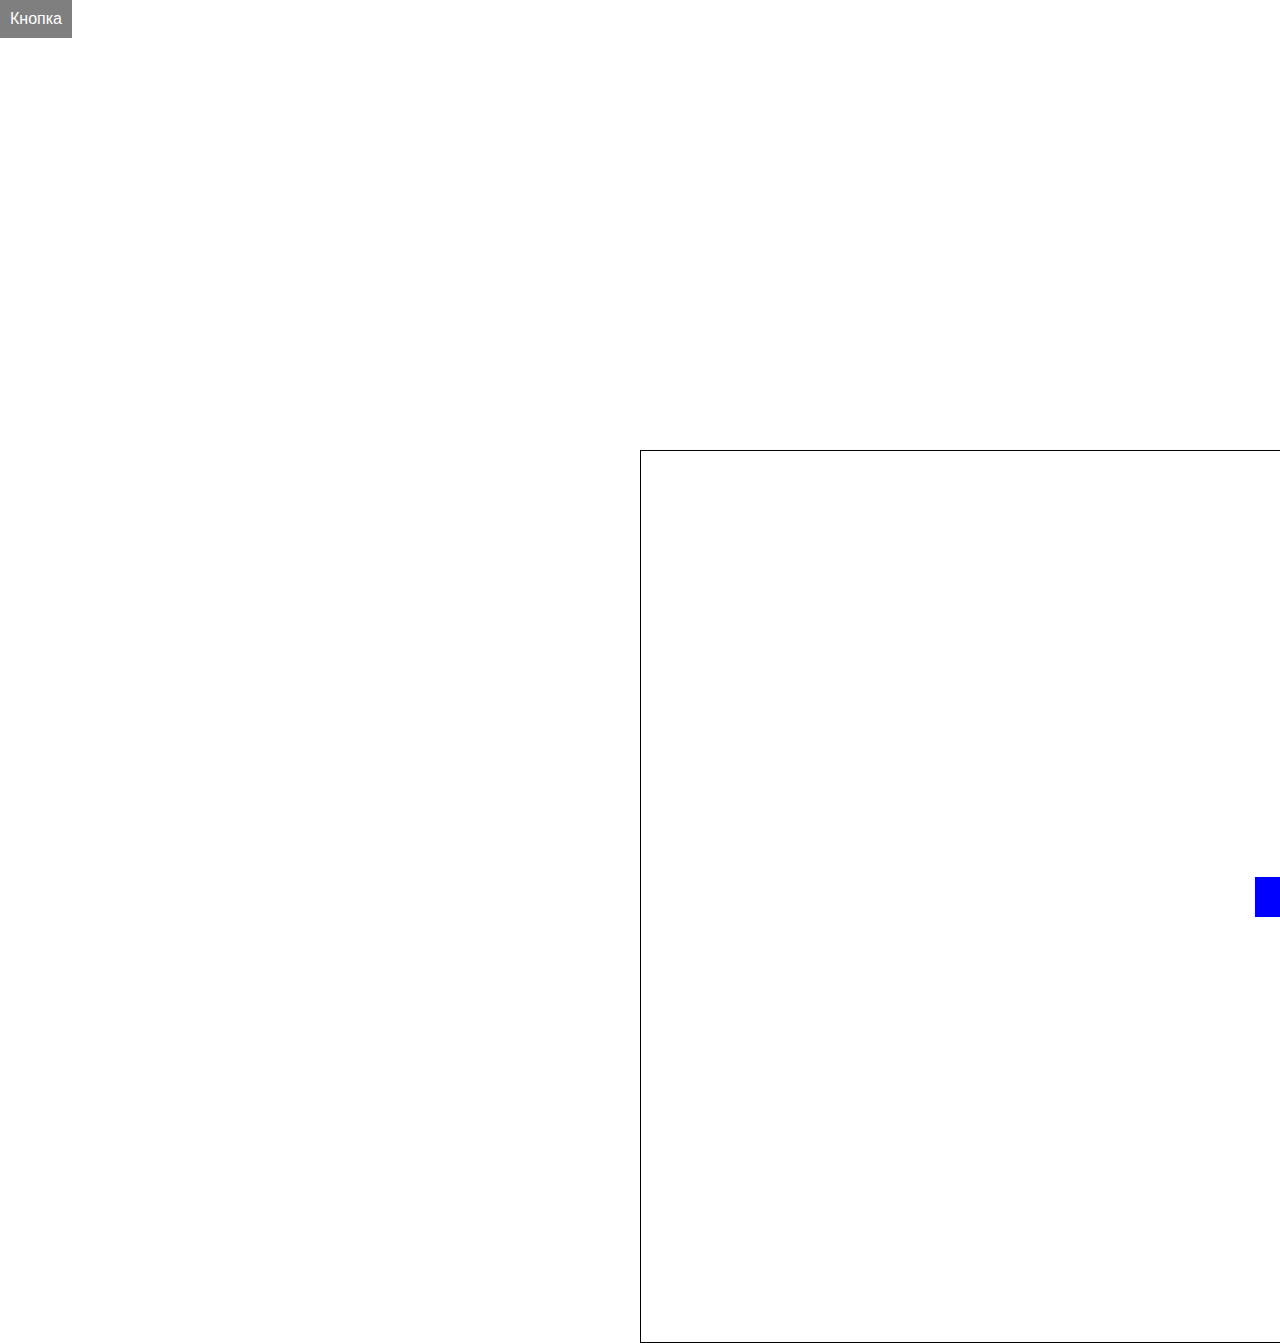
==== ScrollBullet/index.html @ 2914eaba "Add files via upload" ====
<!-- index.html -->

<!DOCTYPE html>
<html>
<head>
  <title>Bullet Hell</title>
  <link rel="stylesheet" href="style.css">
</head>
<body>
  <div id="game-space">
    <div id="player"></div>
  </div>

<button id="my-button" class="panel-button">Кнопка</button>
  <!-- Добавленная форма для конструктора -->
  <div id="constructor-form" class="hidden">
    <div id="constructor-container">
      <input type="text" id="formula-input" placeholder="Введите формулу">
    </div>
    <button id="close-button">Закрыть</button>
  </div>
  <script src="movement.js"></script>
  <script src="constructor.js"></script>
  <script src="script.js"></script>
</body>
</html>
---- ScrollBullet/style.css ----
/* style.css */

body {
  margin: 0;
  padding: 0;
  overflow: hidden;
}

#player {
  position: absolute;
  width: 40px;
  height: 40px;
  background-color: blue;
  top: 50%;
  left: 50%;
  transform: translate(-50%, -50%);
}


#game-space {
  position: absolute;
  left: 50%;
  top: 50%;
  transform: translate(-50%, -50%);
  width: 99vw;
  height: 99vh;
  border: 1px solid black;
  overflow: hidden;
}

.bullet {
  position: absolute;
  width: 10px;
  height: 10px;
  background-color: red;
}

#my-button {
  position: absolute;
  left: 0;
  top: 0;
  background-color: rgba(0, 0, 0, 0.5);
  color: white;
  border: none;
  padding: 10px;
  font-size: 16px;
}

.hidden {
  display: none;
}

#constructor-form {
  position: fixed;
  top: 50%;
  left: 50%;
  transform: translate(-50%, -50%);
  background-color: rgba(255, 255, 255, 0.8);
  padding: 20px;
  border-radius: 5px;
  box-shadow: 0 2px 5px rgba(0, 0, 0, 0.3);
}

#close-button {
  margin-top: 10px;
}
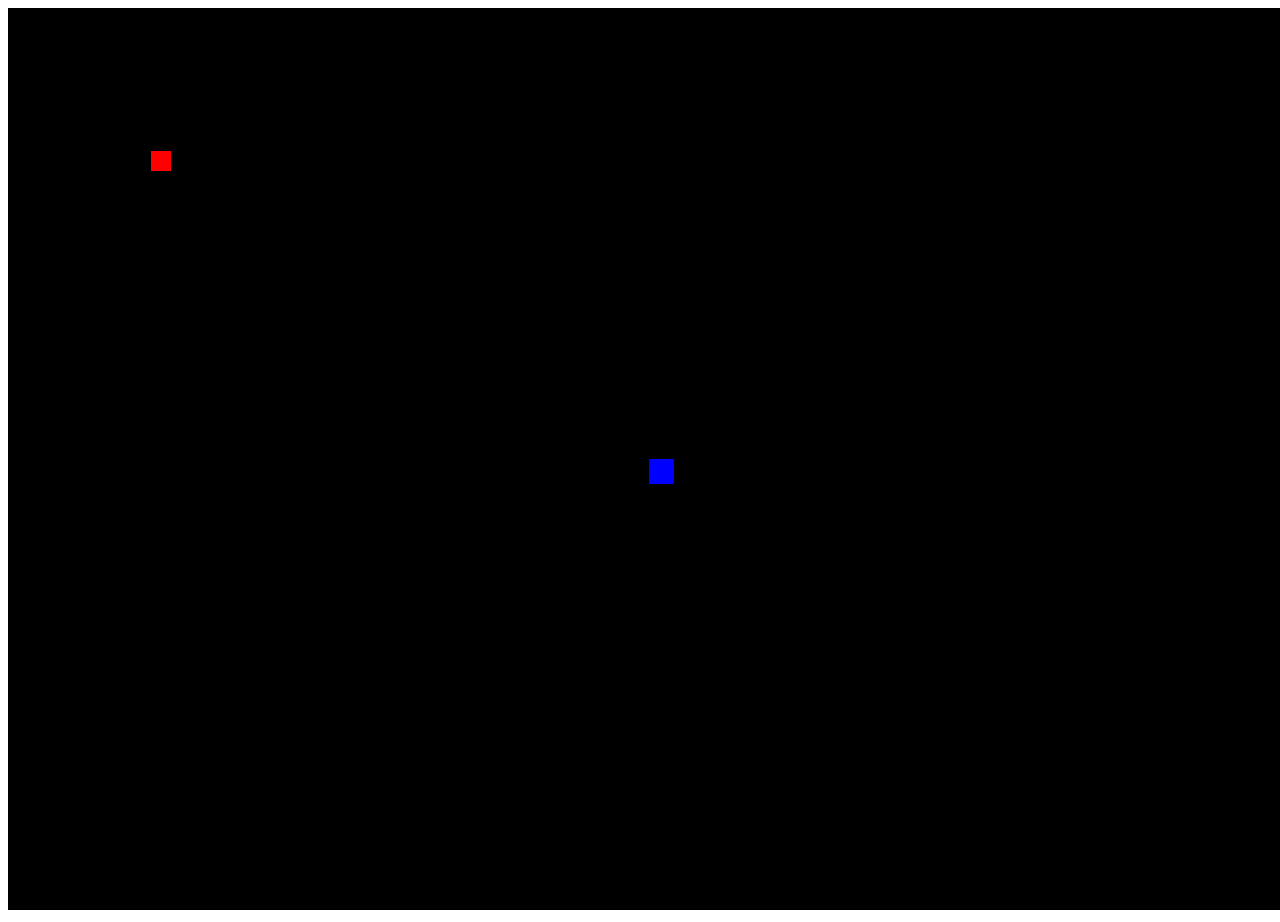
==== commit c0b9cda2: "Rebuild and renew" ====
--- a/ScrollBullet/index.html
+++ b/ScrollBullet/index.html
@@ -1,26 +1,12 @@
-<!-- index.html -->
-
 <!DOCTYPE html>
 <html>
 <head>
-  <title>Bullet Hell</title>
-  <link rel="stylesheet" href="style.css">
+    <title>Игра "Уклонение от монстров"</title>
+    <link rel="stylesheet" type="text/css" href="style.css">
 </head>
 <body>
-  <div id="game-space">
-    <div id="player"></div>
-  </div>
-
-<button id="my-button" class="panel-button">Кнопка</button>
-  <!-- Добавленная форма для конструктора -->
-  <div id="constructor-form" class="hidden">
-    <div id="constructor-container">
-      <input type="text" id="formula-input" placeholder="Введите формулу">
-    </div>
-    <button id="close-button">Закрыть</button>
-  </div>
-  <script src="movement.js"></script>
-  <script src="constructor.js"></script>
-  <script src="script.js"></script>
+    <canvas id="gameCanvas" width="800" height="600"></canvas>
+    <script src="script.js"></script>
+    <script src="shooting.js"></script>
 </body>
-</html>+</html>
--- a/ScrollBullet/style.css
+++ b/ScrollBullet/style.css
@@ -1,66 +1,3 @@
-/* style.css */
-
-body {
-  margin: 0;
-  padding: 0;
-  overflow: hidden;
+canvas {
+  border: 1px solid black;
 }
-
-#player {
-  position: absolute;
-  width: 40px;
-  height: 40px;
-  background-color: blue;
-  top: 50%;
-  left: 50%;
-  transform: translate(-50%, -50%);
-}
-
-
-#game-space {
-  position: absolute;
-  left: 50%;
-  top: 50%;
-  transform: translate(-50%, -50%);
-  width: 99vw;
-  height: 99vh;
-  border: 1px solid black;
-  overflow: hidden;
-}
-
-.bullet {
-  position: absolute;
-  width: 10px;
-  height: 10px;
-  background-color: red;
-}
-
-#my-button {
-  position: absolute;
-  left: 0;
-  top: 0;
-  background-color: rgba(0, 0, 0, 0.5);
-  color: white;
-  border: none;
-  padding: 10px;
-  font-size: 16px;
-}
-
-.hidden {
-  display: none;
-}
-
-#constructor-form {
-  position: fixed;
-  top: 50%;
-  left: 50%;
-  transform: translate(-50%, -50%);
-  background-color: rgba(255, 255, 255, 0.8);
-  padding: 20px;
-  border-radius: 5px;
-  box-shadow: 0 2px 5px rgba(0, 0, 0, 0.3);
-}
-
-#close-button {
-  margin-top: 10px;
-}
